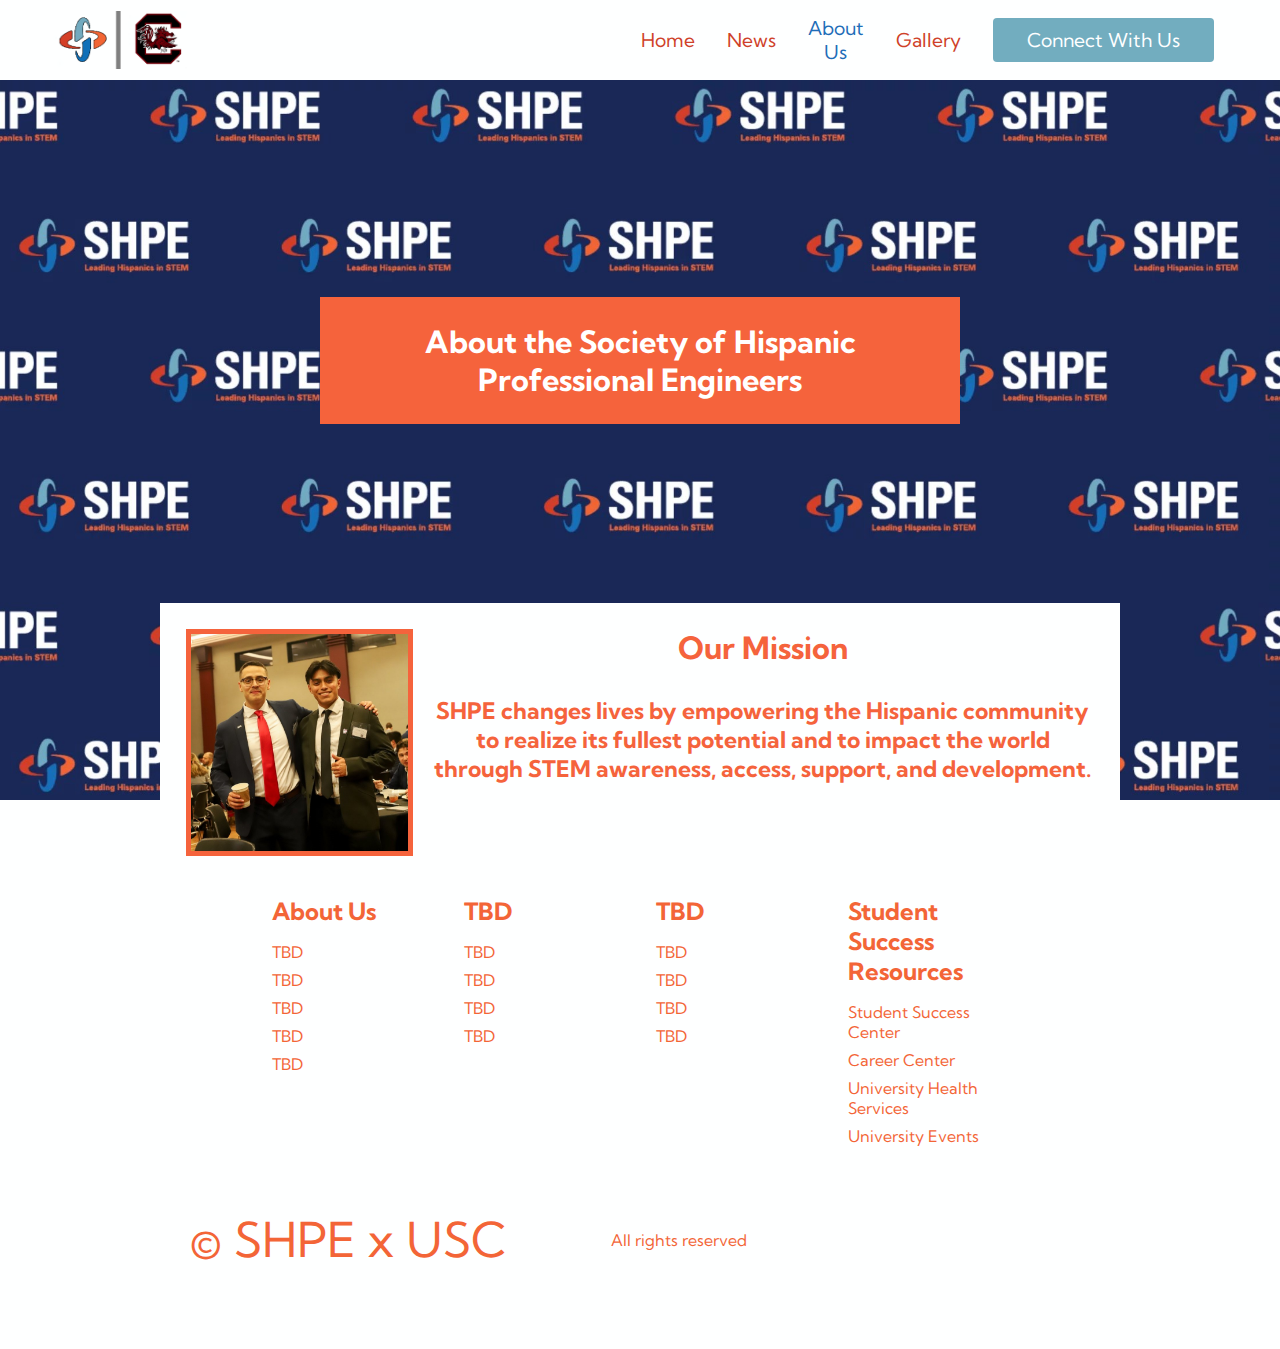
==== aboutus.html @ 00a3406f "Rebuilding Repo" ====
<!-------------------------------------->
<!--         SHPE USC Website         -->
<!--                                  -->
<!-- Created By: Pushpendra Shekhawat -->
<!--      Copyright @ 07/31/2024      -->
<!-------------------------------------->

<!DOCTYPE html>
<html lang="en">
<head>
    <meta charset="UTF-8">
    <meta name="viewport" content="width=device-width, initial-scale=1.0">
    <title>🐬 🐔 | SHPE USCarolina</title>
    <link rel="stylesheet" href="./styles/aboutus_styles.css">
    <link rel="stylesheet" href="https://use.fontawesome.com/releases/v5.14.0/css/all.css"
      integrity="sha384-HzLeBuhoNPvSl5KYnjx0BT+WB0QEEqLprO+NBkkk5gbc67FTaL7XIGa2w1L0Xbgc"
      crossorigin="anonymous"/>
    <link href="https://fonts.googleapis.com/css2?family=Kumbh+Sans:wght@400;700&display=swap"
      rel="stylesheet"/>
</head>
<body>
    <!-- Navigation Bar and Menu Section -->
    <nav class="navbar">
        <div class="navbar__container">
            <a href="https://pushpendrasshekhawat.github.io/SHPEUSCdemo.github.io/" id="navbar__logo">
            <img src="./images/logo_white.png"></a>
            <div class="navbar__toggle" id="mobile-menu">
                <span class="bar"></span>
                <span class="bar"></span>
                <span class="bar"></span>
            </div>
            <ul class="navbar__menu">
                <li class="navbar__current">
                    <a href="/index.html" class="navbar__links"> Home </a>
                </li>
                <li class="navbar__item">
                    <a href="/news.html" class="navbar__links"> News </a>
                </li>
                <li class="navbar__item">
                    <a href="/aboutus.html" class="navbarcurrent__links"> About Us </a>
                </li>
                <li class="navbar__item">
                    <a href="/gallery.html" class="navbar__links"> Gallery </a>
                </li>
                <li class="navbar__btn">
                    <a href="/" class="button"> Connect With Us</a>
                </li>
            </ul>
        </div>
    </nav>
    <script src="app.js"></script>
    <!-- Main Section -->
    <div class="main">
      <div class="main__img--container">
        <img src="./images/banner.jpg" id="main__img">
      </div>
      <div class="box__content_orange">
        <h1>About the Society of Hispanic Professional Engineers</h1>
      </div>
      <div class="box__content_white">
        <img src="./images/mission.jpg" alt="Mission Image">
        <h1>Our Mission</h1>
        <h2>&nbsp;</h2>
        <h2>SHPE changes lives by empowering the Hispanic community to realize its
          fullest potential and to impact the world through STEM awareness, access,
          support, and development.</h2>
      </div>        
    </div>
    <!-- Footer Section -->
    <div class="footer__container">
        <div class="footer__links">
          <div class="footer__link--wrapper">
            <div class="footer__link--items">
              <h2>About Us</h2>
                <a href="/">TBD</a>
                <a href="/">TBD</a>
                <a href="/">TBD</a>
                <a href="/">TBD</a>
                <a href="/">TBD</a>
            </div>
            <div class="footer__link--items">
              <h2>TBD</h2>
                <a href="/">TBD</a>
                <a href="/">TBD</a>
                <a href="/">TBD</a>
                <a href="/">TBD</a>
            </div>
          </div>
          <div class="footer__link--wrapper">
            <div class="footer__link--items">
              <h2>TBD</h2>
              <a href="/">TBD</a>
              <a href="/">TBD</a>
              <a href="/">TBD</a>
              <a href="/">TBD</a>
            </div>
            <div class="footer__link--items">
              <h2>Student Success Resources</h2>
              <a href="https://sc.edu/about/offices_and_divisions/student_success_center/index.php">Student Success Center</a> 
              <a href="https://sc.edu/about/offices_and_divisions/career_center/index.php">Career Center</a>
              <a href="https://sc.edu/about/offices_and_divisions/health_services/index.php">University Health Services</a>
              <a href="https://sc.edu/calendar/uofsc/welcome-events.php">University Events</a>
            </div>
          </div>
        </div>
        <section class="social__media">
          <div class="social__media--wrap">
            <div class="footer__logo">
              <a href="/" id="footer__logo"><i class=""></i>© SHPE x USC</a>
            </div>
            <p class="website__rights">All rights reserved</p>
            <div class="social__icons">
              <!--
              <a
                class="social__icon--link"
                href="/"
                target="_blank"
                aria-label="Facebook"
              >
                <i class="fab fa-facebook"></i>
              </a> -->
              <a
                class="social__icon--link"
                href="https://www.instagram.com/shpe_uscarolina/?hl=en"
                target="_blank"
                aria-label="Instagram"
              >
                <i class="fab fa-instagram"></i>
              </a>
              <!--
              <a
                class="social__icon--link"
                href="/"
                target="_blank"
                aria-label="Youtube"
              >
                <i class="fab fa-youtube"></i>
              </a>
              <a
                class="social__icon--link"
                href="/"
                target="_blank"
                aria-label="Twitter"
              >
                <i class="fab fa-twitter"></i>
              </a>
              <a
                class="social__icon--link"
                href="/"
                target="_blank"
                aria-label="LinkedIn"
              >
                <i class="fab fa-linkedin"></i>
              </a>
              -->
            </div>
          </div>
        </section>
      </div>
      <script src="app.js"></script>
    </body>
  </html>
---- styles/aboutus_styles.css ----
/***         SHPE USC Website         ***/
/***                                  ***/
/*** Created By: Pushpendra Shekhawat ***/
/***      Copyright @ 07/31/2024      ***/

* {
    box-sizing: border-box;
    margin: 0;
    padding: 0;
    font-family: 'Kumbh Sans', sans-serif;
  }
  
  .navbar {
    background: #feffff;
    height: 80px;
    display: flex;
    justify-content: center;
    align-items: center;
    font-size: 1.2rem;
    position: sticky;
    top: 0;
    z-index: 999;
  }
  
  .navbar__container {
    display: flex;
    justify-content: space-between;
    height: 80px;
    z-index: 1;
    width: 100%;
    max-width: 1300px;
    margin-right: auto;
    margin-left: auto;
    padding-right: 50px;
    padding-left: 50px;
  }
  
  #navbar__logo {
    background-color: #9a2a2a;
    background-image: linear-gradient(to top, #ffffff 0%, #ffb199 100%);
    background-size: 1px;
    img {
        max-width: 85%;
        max-height: 85%;
    }
    -webkit-background-clip: text;
    -moz-background-clip: text;
    -webkit-text-fill-color: transparent;
    -moz-text-fill-color: transparent;
    display: flex;
    align-items: center;
    cursor: pointer;
    text-decoration: none;
    font-size: 2rem;
    
  }
  
  .fa-gem {
    margin-right: 0.5rem;
  }
  
  .navbar__menu {
    display: flex;
    align-items: center;
    list-style: none;
    text-align: center;
  }

  .navbar__item {
    height: 80px;
  }
  
  .navbar__links {
    color: #CF4129;
    display: flex;
    align-items: center;
    justify-content: center;
    text-decoration: none;
    padding: 0 1rem;
    height: 100%;
  }

  .navbarcurrent__links {
    color: #1F6DB8;
    display: flex;
    align-items: center;
    justify-content: center;
    text-decoration: none;
    padding: 0 1rem;
    height: 100%;
  }
  
  .navbar__btn {
    display: flex;
    justify-content: center;
    align-items: center;
    padding: 0 1rem;
    width: 100%;
  }
  
  .button {
    display: flex;
    justify-content: center;
    align-items: center;
    text-decoration: none;
    padding: 10px 20px;
    height: 100%;
    width: 100%;
    border: none;
    outline: none;
    border-radius: 4px;
    background: #72ADBF;
    color: #feffff;
  }
  
  .button:hover {
    background: #feffff;
    color: #72ADBF;
    transition: all 0.3s ease;
  }
  
  .navbar__links:hover {
    color: #1A2857;
    transition: all 0.3s ease;
  }

  .navbarcurrent__links:hover {
    color: #F36537;
    transition: all 0.3s ease;
  }
  
  @media screen and (max-width: 960px) {
    .navbar__container {
      display: flex;
      justify-content: space-between;
      height: 80px;
      z-index: 1;
      width: 100%;
      max-width: 1300px;
      padding: 0;
    }
  
    .navbar__menu {
      display: grid;
      grid-template-columns: auto;
      margin: 0;
      width: 100%;
      position: absolute;
      top: -1000px;
      opacity: 1;
      transition: all 0.5s ease;
      height: 50vh;
      z-index: -1;
    }
  
    .navbar__menu.active {
      background: #feffff;
      top: 100%;
      opacity: 1;
      transition: all 0.5s ease;
      z-index: 99;
      height: auto;
      font-size: 1.6rem;
    }
  
    #navbar__logo {
      padding-left: 25px;
    }
  
    .navbar__toggle .bar {
      width: 25px;
      height: 3px;
      margin: 5px auto;
      transition: all 0.3s ease-in-out;
      background: #F36537;
    }
  
    .navbar__item {
      width: 100%;
    }
  
    .navbar__links {
      text-align: center;
      padding: 2rem;
      width: 100%;
      display: table;
    }
  
    .navbar__btn {
      padding-bottom: 2rem;
    }
  
    .button {
      display: flex;
      justify-content: center;
      align-items: center;
      width: 80%;
      height: 80px;
      margin: 0;
    }
  
    #mobile-menu {
      position: absolute;
      top: 20%;
      right: 5%;
      transform: translate(5%, 20%);
    }
  
    .navbar__toggle .bar {
      display: block;
      cursor: pointer;
      color: #F36537
    }
  
    #mobile-menu.is-active .bar:nth-child(2) {
      opacity: 0;
    }
  
    #mobile-menu.is-active .bar:nth-child(1) {
      transform: translateY(8px) rotate(45deg);
    }
  
    #mobile-menu.is-active .bar:nth-child(3) {
      transform: translateY(-8px) rotate(-45deg);
    }
  }
  
  /* Main Content CSS */
  .main {
    background-color: #1a2857;
  }

  .main__container {
    display: grid;
    position: relative;
    grid-template-columns: 1fr 1fr;
    align-items: center;
    justify-self: center;
    margin: 0 auto;
    height: auto;
    background-color: #131313;
    z-index: 1;
    width: 100%;
    max-width: 1300px;
    padding-right: 50px;
    padding-left: 50px;
  }
  
  .main__content {
    color: #fff;
    width: 100%;
  }
  
  .main__content h1 {
    font-size: 4rem;
    background-color: #ff8177;
    background-image: linear-gradient(to top, #ff0844 0%, #ffb199 100%);
    background-size: 100%;
    -webkit-background-clip: text;
    -moz-background-clip: text;
    -webkit-text-fill-color: transparent;
    -moz-text-fill-color: transparent;
  }
  
  .main__content h2 {
    font-size: 4rem;
    margin-top: 10px;
    background-color: #ff8177;
    background-image: linear-gradient(-20deg, #b721ff 0%, #21d4fd 100%);
    background-size: 100%;
    -webkit-background-clip: text;
    -moz-background-clip: text;
    -webkit-text-fill-color: transparent;
    -moz-text-fill-color: transparent;
  }
  
  .main__content p {
    margin-top: 1rem;
    font-size: 2rem;
    font-weight: 700;
  }
  
  .main__btn {
    font-size: 1rem;
    background-image: linear-gradient(to top, #f77062 0%, #fe5196 100%);
    padding: 14px 32px;
    border: none;
    border-radius: 4px;
    color: #fff;
    margin-top: 2rem;
    cursor: pointer;
    position: relative;
    transition: all 0.35s;
    outline: none;
  }
  
  .main__btn a {
    position: relative;
    z-index: 2;
    color: #fff;
    text-decoration: none;
  }
  
  .main__btn:after {
    position: absolute;
    content: '';
    top: 0;
    left: 0;
    width: 0;
    height: 100%;
    background: #4837ff;
    transition: all 0.35s;
    border-radius: 4px;
  }
  
  .main__btn:hover {
    color: #fff;
  }
  
  .main__btn:hover:after {
    width: 100%;
  }
  
  .main-img-container {
    position: fixed;
    top: 0;
    left: 0;
    width: 100%;
    height: 100%;
    z-index: -1; /* Ensure it stays behind other content */
  }

  .main-img-container img {
    width: 100%;
    height: 100%;
    object-fit: cover; /* Ensure the image covers the container */
  }
  
  #main__img {
    height: 100%;
    width: 100%;
    display: grid;
    z-index: 999;
  }
  
  /* Mobile Responsive */
  @media screen and (max-width: 768px) {
    .main__container {
      display: grid;
      grid-template-columns: auto;
      align-items: center;
      justify-self: center;
      width: 100%;
      margin: 0 auto;
      height: 90vh;
    }
  
    .main__content {
      flex: 1;
      text-align: center;
      margin-bottom: 4rem;
    }
  
    .main__content h1 {
      font-size: 2.5rem;
      margin-top: 2rem;
    }
  
    .main__content h2 {
      font-size: 3rem;
    }
  
    .main__content p {
      margin-top: 1rem;
      font-size: 1.5rem;
    }
  }
  
  @media screen and (max-width: 480px) {
    .main__content h1 {
      font-size: 2rem;
      margin-top: 3rem;
    }
  
    .main__content h2 {
      font-size: 2rem;
    }
  
    .main__content p {
      margin-top: 2rem;
      font-size: 1.5rem;
    }
  
    .main__btn {
      padding: 12px 36px;
      margin: 2.5rem 0;
    }
  }

  /* Footer CSS */
  .footer__container {
    background-color: #feffff;
    padding: 5rem 0;
    display: flex;
    flex-direction: column;
    justify-content: center;
    align-items: center;
  }
  
  #footer__logo {
    color: #F36537;
    display: flex;
    align-items: left;
    cursor: pointer;
    text-decoration: none;
    font-size: 3rem;
  }
  #footer__logo:hover {
    color: #1A2857;
    transition: ease 0.3s;
  }
  
  .footer__links {
    width: 100%;
    max-width: 1000px;
    display: flex;
    justify-content: center;
  }
  
  .footer__link--wrapper {
    display: flex;
  }
  
  .footer__link--items {
    display: flex;
    flex-direction: column;
    align-items: flex-start;
    margin: 16px;
    text-align: left;
    width: 160px;
    box-sizing: border-box;
  }
  
  .footer__link--items h2 {
    margin-bottom: 16px;
  }
  
  .footer__link--items > h2 {
    color: #F36537;
  }
  
  .footer__link--items a {
    color: #F36537;
    text-decoration: none;
    margin-bottom: 0.5rem;
  }
  
  .footer__link--items a:hover {
    color: #1A2857;
    transition: 0.3s ease-out;
  }
  
  /* Social Icons */
  .social__icon--link {
    color: #F36537;
    font-size: 24px;
  }

  .social__icon--link:hover {
    color: #1A2857;
    transition: 0.3s ease-out;
  }
  
  .social__media {
    max-width: 1000px;
    width: 100%;
  }
  
  .social__media--wrap {
    display: flex;
    justify-content: space-between;
    align-items: center;
    width: 90%;
    max-width: 1000px;
    margin: 40px auto 0 auto;
  }
  
  .social__icons {
    display: flex;
    justify-content: space-between;
    align-items: center;
    width: 240px;
  }
  
  .social__logo {
    color: #fff;
    justify-self: start;
    margin-left: 20px;
    cursor: pointer;
    text-decoration: none;
    font-size: 2rem;
    display: flex;
    align-items: center;
    margin-bottom: 16px;
  }
  
  .website__rights {
    color: #F36537;
  }
  
  @media screen and (max-width: 820px) {
    .footer__links {
      padding-top: 2rem;
    }
  
    #footer__logo {
      margin-bottom: 2rem;
    }
  
    .website__rights {
      margin-bottom: 2rem;
    }
  
    .footer__link--wrapper {
      flex-direction: column;
    }
  
    .social__media--wrap {
      flex-direction: column;
    }
  }
  
  @media screen and (max-width: 480px) {
    .footer__link--items {
      margin: 0;
      padding: 10px;
      width: 100%;
    }
  }

  .image__box {
    position: relative;
  }

  .box__content_grey {
    position: absolute;
    top: 66%;
    left: 50%;
    transform: translate(-50%, -50%);
    color: white;
    text-align: center;
    background: #808080;
    padding: 2%;
    font-size: 1vw;
    width: 50%;
    size-adjust: auto;
  }
  .box__content_orange, .box__content_white {
    position: absolute;
    width: 75%; /* Adjust as needed */
    padding: 2%;
    font-size: 1.2vw;
    left: 50%;
    transform: translateX(-50%);
    max-height: fit-content;
    text-align: center;
}

.box__content_orange {
    top: 33%; /* Adjust as needed */
    width: auto;
    background: #f5633c;
    color: white;
}

.box__content_white {
    top: 67%; /* Adjust as needed */
    background: #feffff;
    color: #f5633c;
}

.box__content_orange img, .box__content_white img {
    align-content: left;
    height: 25%;
    float: left;
    margin-right: 2%;
    width: 25%;
    border: 5px solid #f5633c;
}

@media screen and (max-width: 768px) {
    .box__content_orange, .box__content_white {
        width: 60%; /* Adjust as needed for smaller screens */
        font-size: 2vw;
    }
}
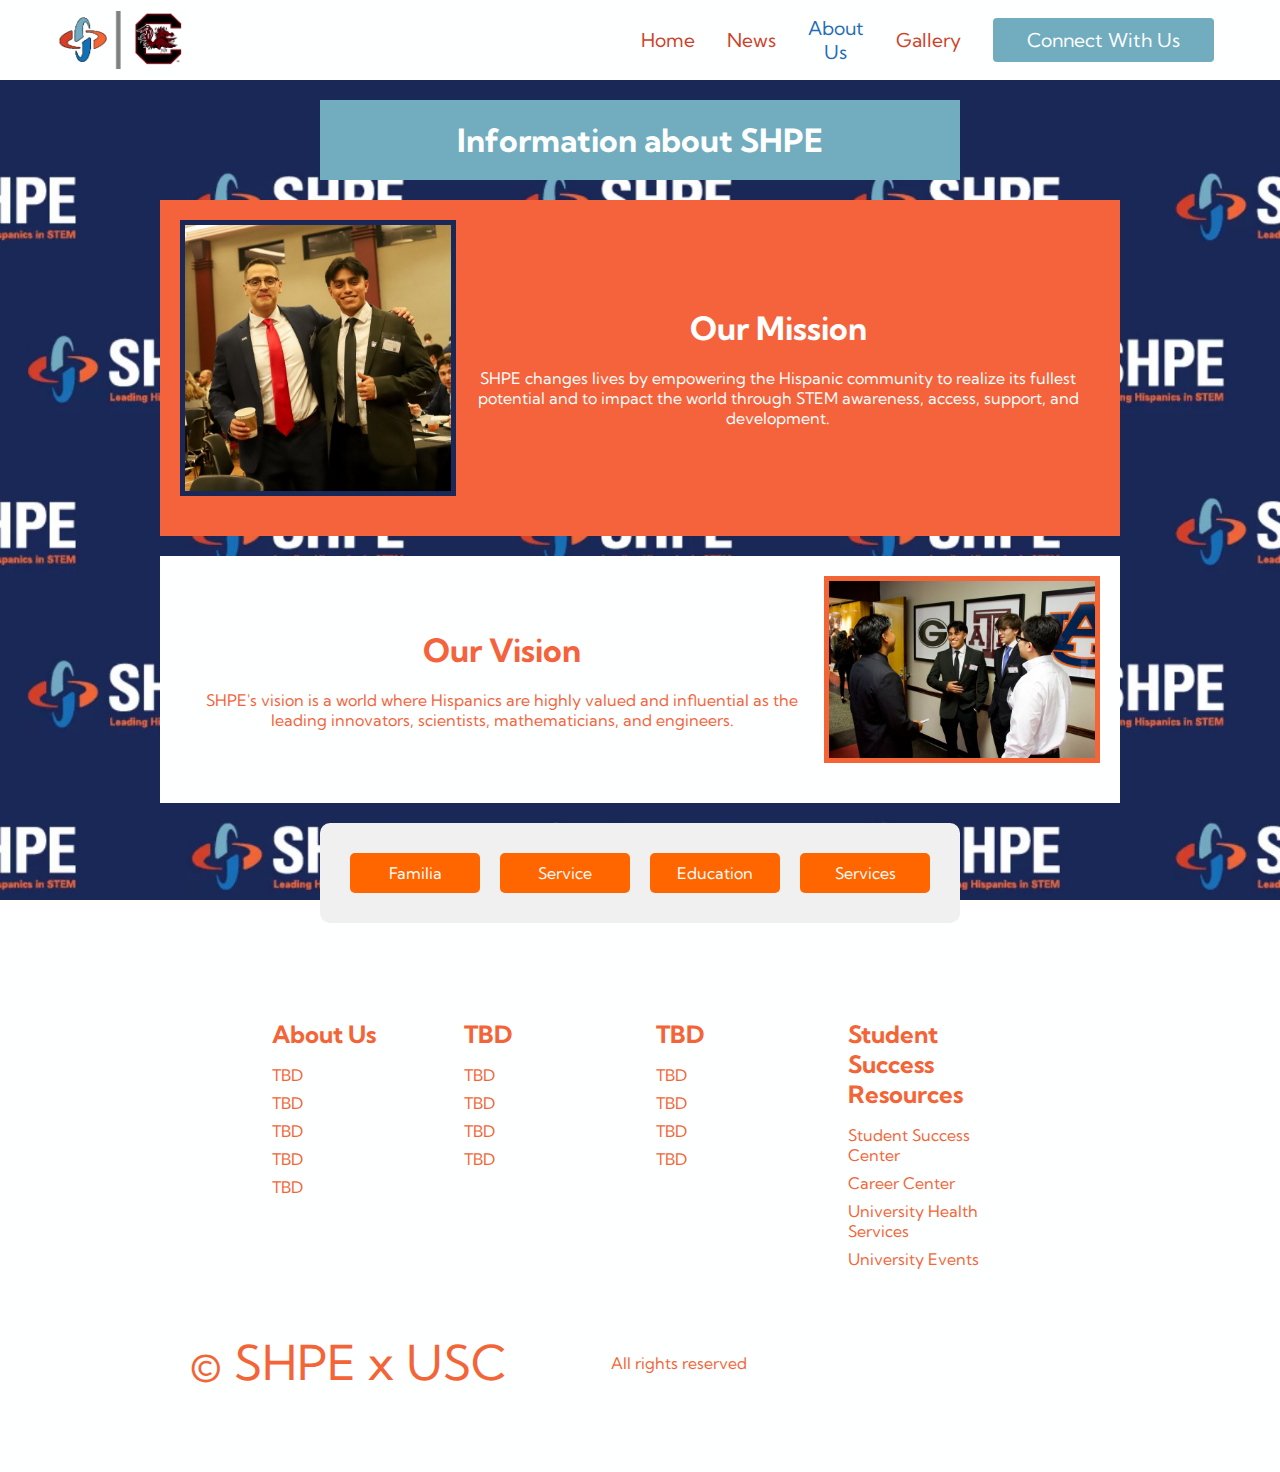
==== commit 55938a26: "Updating README.md" ====
--- a/aboutus.html
+++ b/aboutus.html
@@ -18,7 +18,7 @@
     <link href="https://fonts.googleapis.com/css2?family=Kumbh+Sans:wght@400;700&display=swap"
       rel="stylesheet"/>
 </head>
-<body>
+<body class="background-image">
     <!-- Navigation Bar and Menu Section -->
     <nav class="navbar">
         <div class="navbar__container">
@@ -50,21 +50,46 @@
     </nav>
     <script src="app.js"></script>
     <!-- Main Section -->
-    <div class="main">
-      <div class="main__img--container">
-        <img src="./images/banner.jpg" id="main__img">
+    <div class="main clearfix">
+      <div class="box__content_dark_blue">
+          <h1 class="centered">Information about SHPE</h1>
       </div>
       <div class="box__content_orange">
-        <h1>About the Society of Hispanic Professional Engineers</h1>
+          <div class="box__content_inner">
+              <img src="./images/mission.jpg" alt="Mission Image">
+              <div class="text-content">
+                  <h1 class="centered">Our Mission</h1>
+                  <p>SHPE changes lives by empowering the Hispanic community to realize its fullest potential and to impact the world through STEM awareness, access, support, and development.</p>
+              </div>
+          </div>
       </div>
-      <div class="box__content_white">
-        <img src="./images/mission.jpg" alt="Mission Image">
-        <h1>Our Mission</h1>
-        <h2>&nbsp;</h2>
-        <h2>SHPE changes lives by empowering the Hispanic community to realize its
-          fullest potential and to impact the world through STEM awareness, access,
-          support, and development.</h2>
-      </div>        
+      <div class="box__content_white alternate">
+        <div class="box__content_inner">
+            <div class="text-content">
+                <h1 class="centered">Our Vision</h1>
+                <p>SHPE's vision is a world where Hispanics are highly valued and influential as the leading innovators, scientists, mathematicians, and engineers.</p>
+            </div>
+            <img src="./images/vision.jpg" alt="Vision Image">
+        </div>
+      </div>
+      <div class="box__content_links">
+        <div class="clickable" id="clickable1">Familia</div>
+        <div class="content" id="content1">
+            <p>We take responsibility for our collective strength and passion by developing communities, building a diverse and inclusive membership, and challenging each other to be our best.</p>
+        </div>
+        <div class="clickable" id="clickable2">Service</div>
+        <div class="content" id="content2">
+            <p>Content for Service</p>
+        </div>
+        <div class="clickable" id="clickable3">Education</div>
+        <div class="content" id="content3">
+            <p>Content for Education</p>
+        </div>
+        <div class="clickable" id="clickable4">Services</div>
+        <div class="content" id="content4">
+            <p>Content for Services</p>
+        </div>
+      </div>
     </div>
     <!-- Footer Section -->
     <div class="footer__container">
@@ -110,15 +135,6 @@
             </div>
             <p class="website__rights">All rights reserved</p>
             <div class="social__icons">
-              <!--
-              <a
-                class="social__icon--link"
-                href="/"
-                target="_blank"
-                aria-label="Facebook"
-              >
-                <i class="fab fa-facebook"></i>
-              </a> -->
               <a
                 class="social__icon--link"
                 href="https://www.instagram.com/shpe_uscarolina/?hl=en"
@@ -127,32 +143,6 @@
               >
                 <i class="fab fa-instagram"></i>
               </a>
-              <!--
-              <a
-                class="social__icon--link"
-                href="/"
-                target="_blank"
-                aria-label="Youtube"
-              >
-                <i class="fab fa-youtube"></i>
-              </a>
-              <a
-                class="social__icon--link"
-                href="/"
-                target="_blank"
-                aria-label="Twitter"
-              >
-                <i class="fab fa-twitter"></i>
-              </a>
-              <a
-                class="social__icon--link"
-                href="/"
-                target="_blank"
-                aria-label="LinkedIn"
-              >
-                <i class="fab fa-linkedin"></i>
-              </a>
-              -->
             </div>
           </div>
         </section>
--- a/styles/aboutus_styles.css
+++ b/styles/aboutus_styles.css
@@ -4,593 +4,652 @@
 /***      Copyright @ 07/31/2024      ***/
 
 * {
-    box-sizing: border-box;
+  box-sizing: border-box;
+  margin: 0;
+  padding: 0;
+  font-family: 'Kumbh Sans', sans-serif;
+}
+
+.navbar {
+  background: #feffff;
+  height: 80px;
+  display: flex;
+  justify-content: center;
+  align-items: center;
+  font-size: 1.2rem;
+  position: sticky;
+  top: 0;
+  z-index: 999;
+}
+
+.navbar__container {
+  display: flex;
+  justify-content: space-between;
+  height: 80px;
+  width: 100%;
+  max-width: 1300px;
+  margin: 0 auto;
+  padding: 0 50px;
+}
+
+#navbar__logo {
+  background: linear-gradient(to top, #ffffff 0%, #ffb199 100%);
+  background-size: 1px;
+  -webkit-background-clip: text;
+  -moz-background-clip: text;
+  -webkit-text-fill-color: transparent;
+  -moz-text-fill-color: transparent;
+  display: flex;
+  align-items: center;
+  cursor: pointer;
+  text-decoration: none;
+  font-size: 2rem;
+}
+
+#navbar__logo img {
+  max-width: 85%;
+  max-height: 85%;
+}
+
+.fa-gem {
+  margin-right: 0.5rem;
+}
+
+.navbar__menu {
+  display: flex;
+  align-items: center;
+  list-style: none;
+  text-align: center;
+}
+
+.navbar__item {
+  height: 80px;
+}
+
+.navbar__links,
+.navbarcurrent__links {
+  display: flex;
+  align-items: center;
+  justify-content: center;
+  text-decoration: none;
+  padding: 0 1rem;
+  height: 100%;
+}
+
+.navbar__links {
+  color: #CF4129;
+}
+
+.navbarcurrent__links {
+  color: #1F6DB8;
+}
+
+.navbar__btn {
+  display: flex;
+  justify-content: center;
+  align-items: center;
+  padding: 0 1rem;
+  width: 100%;
+}
+
+.button {
+  display: flex;
+  justify-content: center;
+  align-items: center;
+  text-decoration: none;
+  padding: 10px 20px;
+  height: 100%;
+  width: 100%;
+  border: none;
+  outline: none;
+  border-radius: 4px;
+  background: #72ADBF;
+  color: #feffff;
+  transition: all 0.3s ease;
+}
+
+.button:hover {
+  background: #feffff;
+  color: #72ADBF;
+}
+
+.navbar__links:hover,
+.navbarcurrent__links:hover {
+  transition: all 0.3s ease;
+}
+
+.navbar__links:hover {
+  color: #1A2857;
+}
+
+.navbarcurrent__links:hover {
+  color: #F36537;
+}
+
+@media screen and (max-width: 960px) {
+  .navbar__container {
+    padding: 0;
+  }
+
+  .navbar__menu {
+    display: grid;
+    grid-template-columns: auto;
     margin: 0;
-    padding: 0;
-    font-family: 'Kumbh Sans', sans-serif;
-  }
-  
-  .navbar {
+    width: 100%;
+    position: absolute;
+    top: -1000px;
+    opacity: 1;
+    transition: all 0.5s ease;
+    height: 50vh;
+    z-index: -1;
+  }
+
+  .navbar__menu.active {
     background: #feffff;
+    top: 100%;
+    opacity: 1;
+    z-index: 99;
+    height: auto;
+    font-size: 1.6rem;
+  }
+
+  #navbar__logo {
+    padding-left: 25px;
+  }
+
+  .navbar__toggle .bar {
+    width: 25px;
+    height: 3px;
+    margin: 5px auto;
+    transition: all 0.3s ease-in-out;
+    background: #F36537;
+  }
+
+  .navbar__item {
+    width: 100%;
+  }
+
+  .navbar__links {
+    text-align: center;
+    padding: 2rem;
+    width: 100%;
+    display: table;
+  }
+
+  .navbar__btn {
+    padding-bottom: 2rem;
+  }
+
+  .button {
+    width: 80%;
     height: 80px;
-    display: flex;
-    justify-content: center;
-    align-items: center;
-    font-size: 1.2rem;
-    position: sticky;
-    top: 0;
-    z-index: 999;
-  }
-  
-  .navbar__container {
-    display: flex;
-    justify-content: space-between;
-    height: 80px;
-    z-index: 1;
+    margin: 0;
+  }
+
+  #mobile-menu {
+    position: absolute;
+    top: 20%;
+    right: 5%;
+    transform: translate(5%, 20%);
+  }
+
+  .navbar__toggle .bar {
+    display: block;
+    cursor: pointer;
+    color: #F36537;
+  }
+
+  #mobile-menu.is-active .bar:nth-child(2) {
+    opacity: 0;
+  }
+
+  #mobile-menu.is-active .bar:nth-child(1) {
+    transform: translateY(8px) rotate(45deg);
+  }
+
+  #mobile-menu.is-active .bar:nth-child(3) {
+    transform: translateY(-8px) rotate(-45deg);
+  }
+}
+
+/* Main Content CSS */
+.main__container {
+  display: grid;
+  grid-template-columns: 1fr 1fr;
+  align-items: center;
+  justify-self: center;
+  margin: 0 auto;
+  height: auto;
+  background-color: #131313;
+  width: 100%;
+  max-width: 1300px;
+  padding: 0 50px;
+}
+
+.main__content {
+  color: #fff;
+  width: 100%;
+}
+
+.main__content h1,
+.main__content h2 {
+  font-size: 4rem;
+  background-size: 100%;
+  -webkit-background-clip: text;
+  -moz-background-clip: text;
+  -webkit-text-fill-color: transparent;
+  -moz-text-fill-color: transparent;
+}
+
+.main__content h1 {
+  background-image: linear-gradient(to top, #ff0844 0%, #ffb199 100%);
+}
+
+.main__content h2 {
+  margin-top: 10px;
+  background-image: linear-gradient(-20deg, #b721ff 0%, #21d4fd 100%);
+}
+
+.main__content p {
+  margin-top: 1rem;
+  font-size: 2rem;
+  font-weight: 700;
+}
+
+.main__btn {
+  font-size: 1rem;
+  background-image: linear-gradient(to top, #f77062 0%, #fe5196 100%);
+  padding: 14px 32px;
+  border: none;
+  border-radius: 4px;
+  color: #fff;
+  margin-top: 2rem;
+  cursor: pointer;
+  position: relative;
+  transition: all 0.35s;
+  outline: none;
+}
+
+.main__btn a {
+  position: relative;
+  z-index: 2;
+  color: #fff;
+  text-decoration: none;
+}
+
+.main__btn:after {
+  position: absolute;
+  content: '';
+  top: 0;
+  left: 0;
+  width: 0;
+  height: 100%;
+  background: #4837ff;
+  transition: all 0.35s;
+  border-radius: 4px;
+}
+
+.main__btn:hover:after {
+  width: 100%;
+}
+
+.main-img-container {
+  position: fixed;
+  top: 0;
+  left: 0;
+  width: 100%;
+  height: 100%;
+  z-index: -1;
+}
+
+.main-img-container img {
+  width: 100%;
+  height: 100%;
+  object-fit: cover;
+}
+
+#main__img {
+  height: 100%;
+  width: 100%;
+  display: grid;
+  z-index: 999;
+}
+
+/* Mobile Responsive */
+@media screen and (max-width: 768px) {
+  .main__container {
+    grid-template-columns: auto;
+    height: 90vh;
+  }
+
+  .main__content {
+    text-align: center;
+    margin-bottom: 4rem;
+  }
+
+  .main__content h1 {
+    font-size: 2.5rem;
+    margin-top: 2rem;
+  }
+
+  .main__content h2 {
+    font-size: 3rem;
+  }
+
+  .main__content p {
+    font-size: 1.5rem;
+  }
+}
+
+@media screen and (max-width: 480px) {
+  .main__content h1 {
+    font-size: 2rem;
+    margin-top: 3rem;
+  }
+
+  .main__content h2 {
+    font-size: 2rem;
+  }
+
+  .main__content p {
+    font-size: 1.5rem;
+  }
+
+  .main__btn {
+    padding: 12px 36px;
+    margin: 2.5rem 0;
+  }
+}
+
+/* Footer CSS */
+.footer__container {
+  background-color: #feffff;
+  padding: 5rem 0;
+  display: flex;
+  flex-direction: column;
+  justify-content: center;
+  align-items: center;
+}
+
+#footer__logo {
+  color: #F36537;
+  display: flex;
+  align-items: left;
+  cursor: pointer;
+  text-decoration: none;
+  font-size: 3rem;
+  transition: color 0.3s ease;
+}
+
+#footer__logo:hover {
+  color: #1A2857;
+}
+
+.footer__links {
+  width: 100%;
+  max-width: 1000px;
+  display: flex;
+  justify-content: center;
+}
+
+.footer__link--wrapper {
+  display: flex;
+}
+
+.footer__link--items {
+  display: flex;
+  flex-direction: column;
+  align-items: flex-start;
+  margin: 16px;
+  text-align: left;
+  width: 160px;
+  box-sizing: border-box;
+}
+
+.footer__link--items h2 {
+  margin-bottom: 16px;
+  color: #F36537;
+}
+
+.footer__link--items a {
+  color: #F36537;
+  text-decoration: none;
+  margin-bottom: 0.5rem;
+  transition: color 0.3s ease-out;
+}
+
+.footer__link--items a:hover {
+  color: #1A2857;
+}
+
+/* Social Icons */
+.social__icon--link {
+  color: #F36537;
+  font-size: 24px;
+  transition: color 0.3s ease-out;
+}
+
+.social__icon--link:hover {
+  color: #1A2857;
+}
+
+.social__media {
+  max-width: 1000px;
+  width: 100%;
+}
+
+.social__media--wrap {
+  display: flex;
+  justify-content: space-between;
+  align-items: center;
+  width: 90%;
+  max-width: 1000px;
+  margin: 40px auto 0;
+}
+
+.social__icons {
+  display: flex;
+  justify-content: space-between;
+  align-items: center;
+  width: 240px;
+}
+
+.social__logo {
+  color: #fff;
+  margin-left: 20px;
+  cursor: pointer;
+  text-decoration: none;
+  font-size: 2rem;
+  display: flex;
+  align-items: center;
+  margin-bottom: 16px;
+}
+
+.website__rights {
+  color: #F36537;
+}
+
+@media screen and (max-width: 820px) {
+  .footer__links {
+    padding-top: 2rem;
+  }
+
+  #footer__logo {
+    margin-bottom: 2rem;
+  }
+
+  .website__rights {
+    margin-bottom: 2rem;
+  }
+
+  .footer__link--wrapper {
+    flex-direction: column;
+  }
+
+  .social__media--wrap {
+    flex-direction: column;
+  }
+}
+
+@media screen and (max-width: 480px) {
+  .footer__link--items {
+    margin: 0;
+    padding: 10px;
     width: 100%;
-    max-width: 1300px;
-    margin-right: auto;
-    margin-left: auto;
-    padding-right: 50px;
-    padding-left: 50px;
-  }
-  
-  #navbar__logo {
-    background-color: #9a2a2a;
-    background-image: linear-gradient(to top, #ffffff 0%, #ffb199 100%);
-    background-size: 1px;
-    img {
-        max-width: 85%;
-        max-height: 85%;
-    }
-    -webkit-background-clip: text;
-    -moz-background-clip: text;
-    -webkit-text-fill-color: transparent;
-    -moz-text-fill-color: transparent;
-    display: flex;
-    align-items: center;
-    cursor: pointer;
-    text-decoration: none;
-    font-size: 2rem;
-    
-  }
-  
-  .fa-gem {
-    margin-right: 0.5rem;
-  }
-  
-  .navbar__menu {
-    display: flex;
-    align-items: center;
-    list-style: none;
-    text-align: center;
-  }
-
-  .navbar__item {
-    height: 80px;
-  }
-  
-  .navbar__links {
-    color: #CF4129;
-    display: flex;
-    align-items: center;
-    justify-content: center;
-    text-decoration: none;
-    padding: 0 1rem;
-    height: 100%;
-  }
-
-  .navbarcurrent__links {
-    color: #1F6DB8;
-    display: flex;
-    align-items: center;
-    justify-content: center;
-    text-decoration: none;
-    padding: 0 1rem;
-    height: 100%;
-  }
-  
-  .navbar__btn {
-    display: flex;
-    justify-content: center;
-    align-items: center;
-    padding: 0 1rem;
-    width: 100%;
-  }
-  
-  .button {
-    display: flex;
-    justify-content: center;
-    align-items: center;
-    text-decoration: none;
-    padding: 10px 20px;
-    height: 100%;
-    width: 100%;
-    border: none;
-    outline: none;
-    border-radius: 4px;
-    background: #72ADBF;
-    color: #feffff;
-  }
-  
-  .button:hover {
-    background: #feffff;
-    color: #72ADBF;
-    transition: all 0.3s ease;
-  }
-  
-  .navbar__links:hover {
-    color: #1A2857;
-    transition: all 0.3s ease;
-  }
-
-  .navbarcurrent__links:hover {
-    color: #F36537;
-    transition: all 0.3s ease;
-  }
-  
-  @media screen and (max-width: 960px) {
-    .navbar__container {
-      display: flex;
-      justify-content: space-between;
-      height: 80px;
-      z-index: 1;
-      width: 100%;
-      max-width: 1300px;
-      padding: 0;
-    }
-  
-    .navbar__menu {
-      display: grid;
-      grid-template-columns: auto;
-      margin: 0;
-      width: 100%;
-      position: absolute;
-      top: -1000px;
-      opacity: 1;
-      transition: all 0.5s ease;
-      height: 50vh;
-      z-index: -1;
-    }
-  
-    .navbar__menu.active {
-      background: #feffff;
-      top: 100%;
-      opacity: 1;
-      transition: all 0.5s ease;
-      z-index: 99;
-      height: auto;
-      font-size: 1.6rem;
-    }
-  
-    #navbar__logo {
-      padding-left: 25px;
-    }
-  
-    .navbar__toggle .bar {
-      width: 25px;
-      height: 3px;
-      margin: 5px auto;
-      transition: all 0.3s ease-in-out;
-      background: #F36537;
-    }
-  
-    .navbar__item {
-      width: 100%;
-    }
-  
-    .navbar__links {
-      text-align: center;
-      padding: 2rem;
-      width: 100%;
-      display: table;
-    }
-  
-    .navbar__btn {
-      padding-bottom: 2rem;
-    }
-  
-    .button {
-      display: flex;
-      justify-content: center;
-      align-items: center;
-      width: 80%;
-      height: 80px;
-      margin: 0;
-    }
-  
-    #mobile-menu {
-      position: absolute;
-      top: 20%;
-      right: 5%;
-      transform: translate(5%, 20%);
-    }
-  
-    .navbar__toggle .bar {
-      display: block;
-      cursor: pointer;
-      color: #F36537
-    }
-  
-    #mobile-menu.is-active .bar:nth-child(2) {
-      opacity: 0;
-    }
-  
-    #mobile-menu.is-active .bar:nth-child(1) {
-      transform: translateY(8px) rotate(45deg);
-    }
-  
-    #mobile-menu.is-active .bar:nth-child(3) {
-      transform: translateY(-8px) rotate(-45deg);
-    }
-  }
-  
-  /* Main Content CSS */
-  .main {
-    background-color: #1a2857;
-  }
-
-  .main__container {
-    display: grid;
-    position: relative;
-    grid-template-columns: 1fr 1fr;
-    align-items: center;
-    justify-self: center;
-    margin: 0 auto;
-    height: auto;
-    background-color: #131313;
-    z-index: 1;
-    width: 100%;
-    max-width: 1300px;
-    padding-right: 50px;
-    padding-left: 50px;
-  }
-  
-  .main__content {
-    color: #fff;
-    width: 100%;
-  }
-  
-  .main__content h1 {
-    font-size: 4rem;
-    background-color: #ff8177;
-    background-image: linear-gradient(to top, #ff0844 0%, #ffb199 100%);
-    background-size: 100%;
-    -webkit-background-clip: text;
-    -moz-background-clip: text;
-    -webkit-text-fill-color: transparent;
-    -moz-text-fill-color: transparent;
-  }
-  
-  .main__content h2 {
-    font-size: 4rem;
-    margin-top: 10px;
-    background-color: #ff8177;
-    background-image: linear-gradient(-20deg, #b721ff 0%, #21d4fd 100%);
-    background-size: 100%;
-    -webkit-background-clip: text;
-    -moz-background-clip: text;
-    -webkit-text-fill-color: transparent;
-    -moz-text-fill-color: transparent;
-  }
-  
-  .main__content p {
-    margin-top: 1rem;
-    font-size: 2rem;
-    font-weight: 700;
-  }
-  
-  .main__btn {
-    font-size: 1rem;
-    background-image: linear-gradient(to top, #f77062 0%, #fe5196 100%);
-    padding: 14px 32px;
-    border: none;
-    border-radius: 4px;
-    color: #fff;
-    margin-top: 2rem;
-    cursor: pointer;
-    position: relative;
-    transition: all 0.35s;
-    outline: none;
-  }
-  
-  .main__btn a {
-    position: relative;
-    z-index: 2;
-    color: #fff;
-    text-decoration: none;
-  }
-  
-  .main__btn:after {
-    position: absolute;
-    content: '';
-    top: 0;
-    left: 0;
-    width: 0;
-    height: 100%;
-    background: #4837ff;
-    transition: all 0.35s;
-    border-radius: 4px;
-  }
-  
-  .main__btn:hover {
-    color: #fff;
-  }
-  
-  .main__btn:hover:after {
-    width: 100%;
-  }
-  
-  .main-img-container {
-    position: fixed;
-    top: 0;
-    left: 0;
-    width: 100%;
-    height: 100%;
-    z-index: -1; /* Ensure it stays behind other content */
-  }
-
-  .main-img-container img {
-    width: 100%;
-    height: 100%;
-    object-fit: cover; /* Ensure the image covers the container */
-  }
-  
-  #main__img {
-    height: 100%;
-    width: 100%;
-    display: grid;
-    z-index: 999;
-  }
-  
-  /* Mobile Responsive */
-  @media screen and (max-width: 768px) {
-    .main__container {
-      display: grid;
-      grid-template-columns: auto;
-      align-items: center;
-      justify-self: center;
-      width: 100%;
-      margin: 0 auto;
-      height: 90vh;
-    }
-  
-    .main__content {
-      flex: 1;
-      text-align: center;
-      margin-bottom: 4rem;
-    }
-  
-    .main__content h1 {
-      font-size: 2.5rem;
-      margin-top: 2rem;
-    }
-  
-    .main__content h2 {
-      font-size: 3rem;
-    }
-  
-    .main__content p {
-      margin-top: 1rem;
-      font-size: 1.5rem;
-    }
-  }
-  
-  @media screen and (max-width: 480px) {
-    .main__content h1 {
-      font-size: 2rem;
-      margin-top: 3rem;
-    }
-  
-    .main__content h2 {
-      font-size: 2rem;
-    }
-  
-    .main__content p {
-      margin-top: 2rem;
-      font-size: 1.5rem;
-    }
-  
-    .main__btn {
-      padding: 12px 36px;
-      margin: 2.5rem 0;
-    }
-  }
-
-  /* Footer CSS */
-  .footer__container {
-    background-color: #feffff;
-    padding: 5rem 0;
-    display: flex;
-    flex-direction: column;
-    justify-content: center;
-    align-items: center;
-  }
-  
-  #footer__logo {
-    color: #F36537;
-    display: flex;
-    align-items: left;
-    cursor: pointer;
-    text-decoration: none;
-    font-size: 3rem;
-  }
-  #footer__logo:hover {
-    color: #1A2857;
-    transition: ease 0.3s;
-  }
-  
-  .footer__links {
-    width: 100%;
-    max-width: 1000px;
-    display: flex;
-    justify-content: center;
-  }
-  
-  .footer__link--wrapper {
-    display: flex;
-  }
-  
-  .footer__link--items {
-    display: flex;
-    flex-direction: column;
-    align-items: flex-start;
-    margin: 16px;
-    text-align: left;
-    width: 160px;
-    box-sizing: border-box;
-  }
-  
-  .footer__link--items h2 {
-    margin-bottom: 16px;
-  }
-  
-  .footer__link--items > h2 {
-    color: #F36537;
-  }
-  
-  .footer__link--items a {
-    color: #F36537;
-    text-decoration: none;
-    margin-bottom: 0.5rem;
-  }
-  
-  .footer__link--items a:hover {
-    color: #1A2857;
-    transition: 0.3s ease-out;
-  }
-  
-  /* Social Icons */
-  .social__icon--link {
-    color: #F36537;
-    font-size: 24px;
-  }
-
-  .social__icon--link:hover {
-    color: #1A2857;
-    transition: 0.3s ease-out;
-  }
-  
-  .social__media {
-    max-width: 1000px;
-    width: 100%;
-  }
-  
-  .social__media--wrap {
-    display: flex;
-    justify-content: space-between;
-    align-items: center;
+  }
+}
+
+.image__box {
+  position: relative;
+}
+
+.box__content_dark_blue {
+  display: flex;
+  justify-content: center;
+  align-items: center;
+  background-color: #72ADBF;
+  color: white;
+  padding: 20px;
+  margin: 20px auto;
+  width: 50%;
+  box-sizing: border-box;
+  text-align: center;
+}
+
+.background-image {
+  background-image: url('../images/banner.jpg');
+  background-size: cover;
+  background-attachment: fixed;
+  background-position: center;
+  background-repeat: no-repeat;
+  z-index: -11;
+}
+
+.box__content_orange,
+.box__content_white {
+  display: flex;
+  align-items: center;
+  padding: 20px;
+  margin: 20px auto;
+  width: 75%;
+  box-sizing: border-box;
+}
+
+.box__content_orange {
+  flex-direction: row-reverse;
+  background: #f5633c;
+  color: white;
+}
+
+.box__content_white {
+  background: #feffff;
+  color: #f5633c;
+}
+
+.box__content_orange img,
+.box__content_white img {
+  width: 100%;
+  height: auto;
+  max-width: 250px;
+  margin-bottom: 20px;
+  border: 5px solid #1A2857;
+}
+
+.box__content_white img {
+  border-color: #F36537;
+}
+
+@media screen and (max-width: 768px) {
+  .box__content_orange,
+  .box__content_white {
     width: 90%;
-    max-width: 1000px;
-    margin: 40px auto 0 auto;
-  }
-  
-  .social__icons {
-    display: flex;
-    justify-content: space-between;
-    align-items: center;
-    width: 240px;
-  }
-  
-  .social__logo {
-    color: #fff;
-    justify-self: start;
-    margin-left: 20px;
-    cursor: pointer;
-    text-decoration: none;
-    font-size: 2rem;
-    display: flex;
-    align-items: center;
-    margin-bottom: 16px;
-  }
-  
-  .website__rights {
-    color: #F36537;
-  }
-  
-  @media screen and (max-width: 820px) {
-    .footer__links {
-      padding-top: 2rem;
-    }
-  
-    #footer__logo {
-      margin-bottom: 2rem;
-    }
-  
-    .website__rights {
-      margin-bottom: 2rem;
-    }
-  
-    .footer__link--wrapper {
-      flex-direction: column;
-    }
-  
-    .social__media--wrap {
-      flex-direction: column;
-    }
-  }
-  
-  @media screen and (max-width: 480px) {
-    .footer__link--items {
-      margin: 0;
-      padding: 10px;
-      width: 100%;
-    }
-  }
-
-  .image__box {
-    position: relative;
-  }
-
-  .box__content_grey {
-    position: absolute;
-    top: 66%;
-    left: 50%;
-    transform: translate(-50%, -50%);
-    color: white;
-    text-align: center;
-    background: #808080;
-    padding: 2%;
-    font-size: 1vw;
-    width: 50%;
-    size-adjust: auto;
-  }
-  .box__content_orange, .box__content_white {
-    position: absolute;
-    width: 75%; /* Adjust as needed */
-    padding: 2%;
-    font-size: 1.2vw;
-    left: 50%;
-    transform: translateX(-50%);
-    max-height: fit-content;
-    text-align: center;
-}
-
-.box__content_orange {
-    top: 33%; /* Adjust as needed */
-    width: auto;
-    background: #f5633c;
-    color: white;
-}
-
-.box__content_white {
-    top: 67%; /* Adjust as needed */
-    background: #feffff;
-    color: #f5633c;
-}
-
-.box__content_orange img, .box__content_white img {
-    align-content: left;
-    height: 25%;
-    float: left;
-    margin-right: 2%;
-    width: 25%;
-    border: 5px solid #f5633c;
-}
-
-@media screen and (max-width: 768px) {
-    .box__content_orange, .box__content_white {
-        width: 60%; /* Adjust as needed for smaller screens */
-        font-size: 2vw;
-    }
+    font-size: 2vw;
+  }
+}
+
+/* New styles for the box with clickable elements */
+.box__content_links {
+  display: flex;
+  flex-wrap: wrap; /* Allows items to wrap to the next line if necessary */
+  justify-content: space-around; /* Distributes space evenly around items */
+  padding: 20px;
+  background-color: #f0f0f0; /* Adjust the background color as needed */
+  border-radius: 10px; /* Optional: Add rounded corners */
+  margin: 0 auto; /* Adjust the margin as needed */
+  width: 50%;
+}
+
+.clickable {
+  flex: 1 1 20%; /* Adjust the flex-basis to control the width of the items */
+  margin: 10px; /* Adds space between items */
+  padding: 10px 20px;
+  background-color: #ff6600; /* Adjust the background color as needed */
+  color: white;
+  text-align: center;
+  border-radius: 5px; /* Optional: Add rounded corners */
+  cursor: pointer;
+  transition: background-color 0.3s ease; /* Optional: Add a transition effect */
+}
+
+.clickable:hover {
+  background-color: #cc5200; /* Adjust the hover color as needed */
+}
+
+.content {
+  display: none; /* Hide content by default */
+  padding: 20px;
+  background-color: #fff;
+  border: 1px solid #ccc;
+  margin-top: 10px;
+  border-radius: 5px;
+}
+
+.hidden {
+  display: none;
+}
+
+.box__content_inner {
+  display: flex;
+  align-items: center;
+}
+
+.box__content_inner img {
+  max-width: 30%;
+  height: auto;
+}
+
+.text-content {
+  flex: 1;
+  text-align: center;
+  padding: 0 20px;
+}
+
+.text-content h1 {
+  margin-bottom: 20px; /* Adjust the value as needed */
+}
+
+.text-content p {
+  margin-top: 20px; /* Adjust the value as needed */
+}
+
+.box__content_white.alternate {
+  display: flex;
+  flex-direction: row-reverse;
+  align-items: center;
+  justify-content: space-between;
+}
+
+.box__content_white.alternate .box__content_inner {
+  display: flex;
+  flex-direction: row-reverse;
+  align-items: center;
+  justify-content: space-between;
+}
+
+.box__content_white.alternate .text-content {
+  order: 2;
+}
+
+.box__content_white.alternate img {
+  order: 1;
 }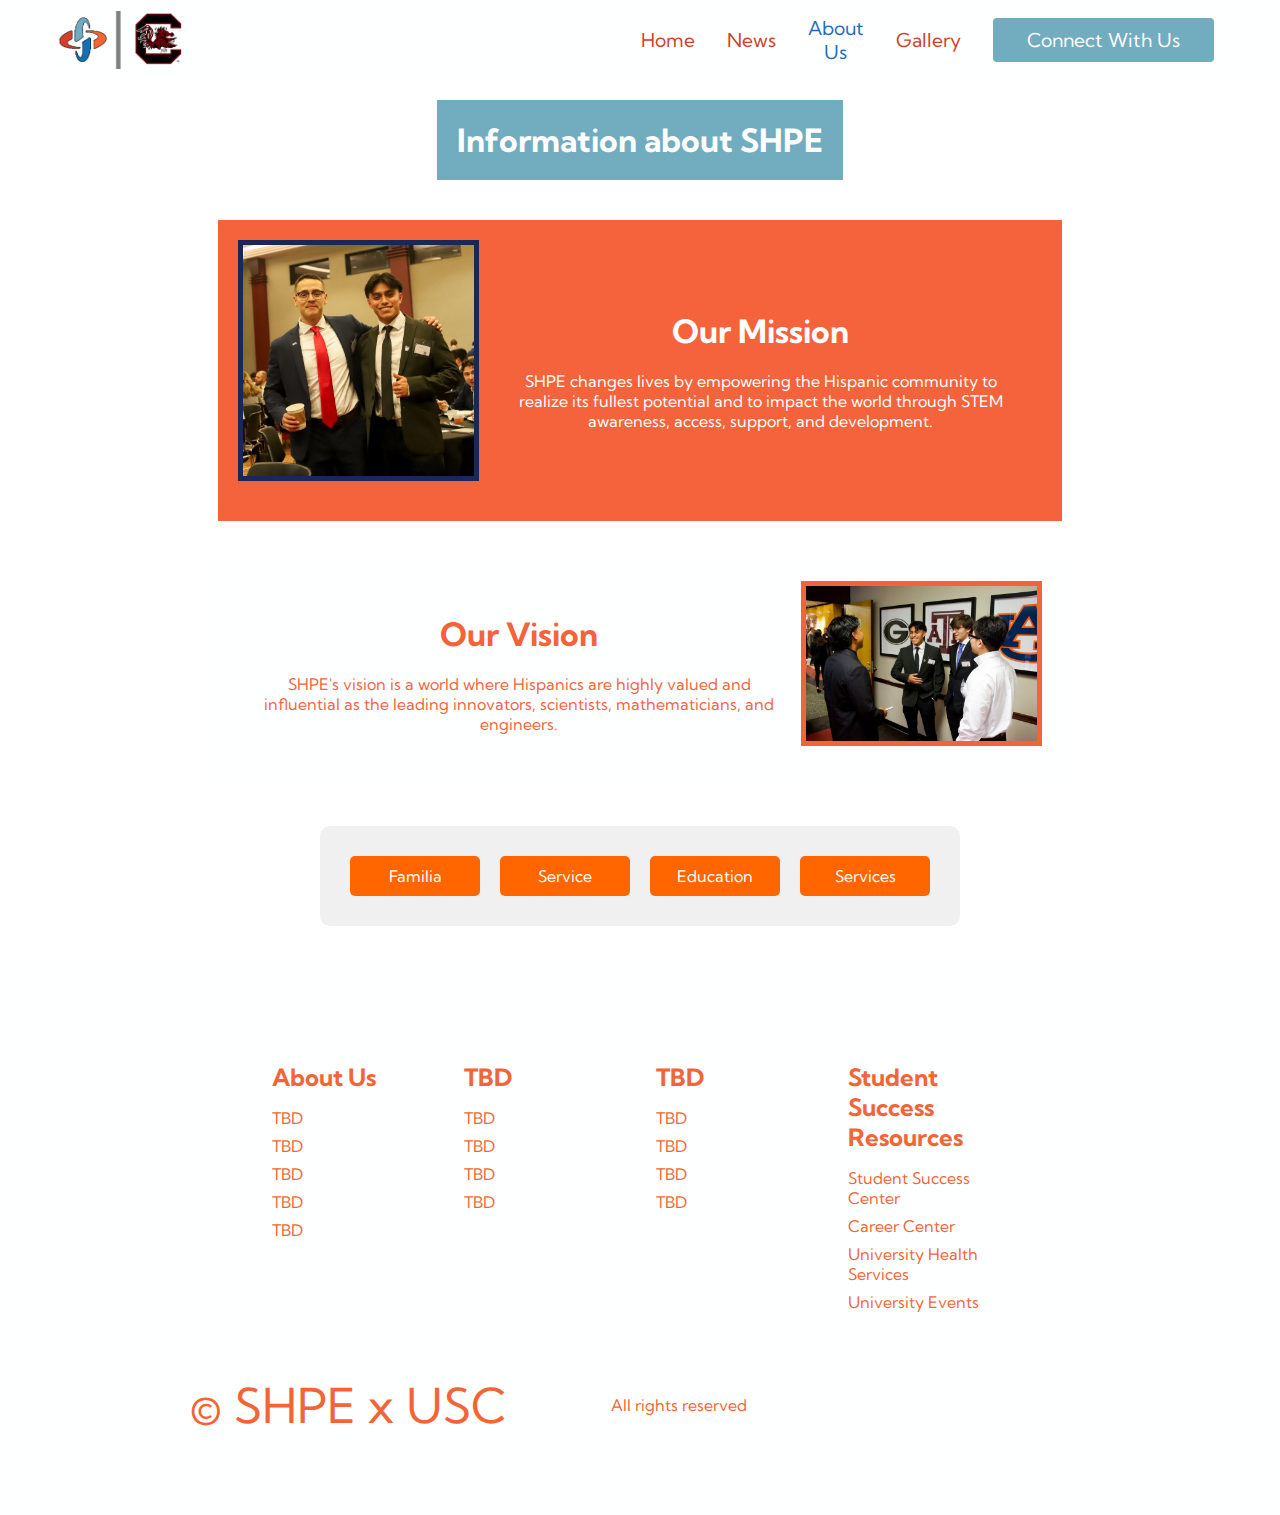
==== commit 10d3822a: "Updating AboutUs" ====
--- a/aboutus.html
+++ b/aboutus.html
@@ -59,7 +59,9 @@
               <img src="./images/mission.jpg" alt="Mission Image">
               <div class="text-content">
                   <h1 class="centered">Our Mission</h1>
-                  <p>SHPE changes lives by empowering the Hispanic community to realize its fullest potential and to impact the world through STEM awareness, access, support, and development.</p>
+                  <p>SHPE changes lives by empowering the Hispanic community to
+                     realize its fullest potential and to impact the world through STEM
+                     awareness, access, support, and development.
               </div>
           </div>
       </div>
@@ -67,7 +69,9 @@
         <div class="box__content_inner">
             <div class="text-content">
                 <h1 class="centered">Our Vision</h1>
-                <p>SHPE's vision is a world where Hispanics are highly valued and influential as the leading innovators, scientists, mathematicians, and engineers.</p>
+                <p>SHPE's vision is a world where Hispanics are highly valued and
+                   influential as the leading innovators, scientists, mathematicians, and
+                   engineers.</p>
             </div>
             <img src="./images/vision.jpg" alt="Vision Image">
         </div>
--- a/styles/aboutus_styles.css
+++ b/styles/aboutus_styles.css
@@ -511,13 +511,13 @@
   color: white;
   padding: 20px;
   margin: 20px auto;
-  width: 50%;
+  width: fit-content;
   box-sizing: border-box;
   text-align: center;
 }
 
 .background-image {
-  background-image: url('../images/banner.jpg');
+  background-image: url('https://raw.githubusercontent.com/SHPExUSC/SHPExUSC.github.io/main/images/banner.jpg');
   background-size: cover;
   background-attachment: fixed;
   background-position: center;
@@ -530,8 +530,8 @@
   display: flex;
   align-items: center;
   padding: 20px;
-  margin: 20px auto;
-  width: 75%;
+  margin: 40px auto;
+  width: 66%;
   box-sizing: border-box;
 }
 
@@ -544,6 +544,7 @@
 .box__content_white {
   background: #feffff;
   color: #f5633c;
+  width: 66%;
 }
 
 .box__content_orange img,
@@ -557,17 +558,17 @@
 
 .box__content_white img {
   border-color: #F36537;
+  max-width: 400px;
 }
 
 @media screen and (max-width: 768px) {
   .box__content_orange,
-  .box__content_white {
-    width: 90%;
+  .box__content_white, .box__content_dark_blue {
+    width: 66%;
     font-size: 2vw;
   }
 }
 
-/* New styles for the box with clickable elements */
 .box__content_links {
   display: flex;
   flex-wrap: wrap; /* Allows items to wrap to the next line if necessary */
@@ -575,7 +576,7 @@
   padding: 20px;
   background-color: #f0f0f0; /* Adjust the background color as needed */
   border-radius: 10px; /* Optional: Add rounded corners */
-  margin: 0 auto; /* Adjust the margin as needed */
+  margin: 40px auto; /* Adjust the margin as needed */
   width: 50%;
 }
 
